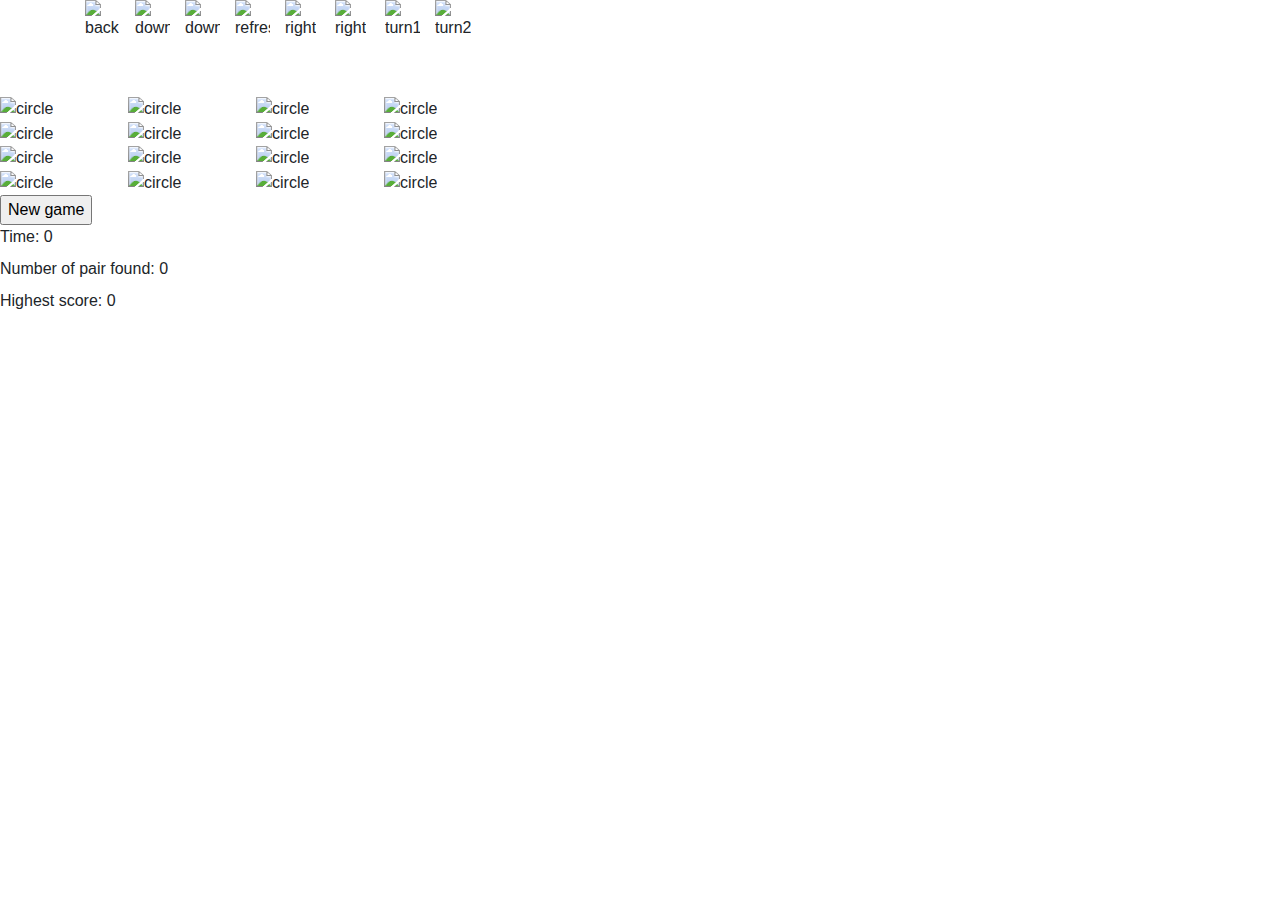
==== index.html @ 3bd8498a "Highest score done" ====
<!DOCTYPE html>
<html lang="en">

<head>
    <meta charset="UTF-8">
    <title>Exercise - frame-player</title>
    <script src="https://ajax.googleapis.com/ajax/libs/jquery/2.1.3/jquery.min.js"></script>
    <link rel="stylesheet" href="css/memory_game.css">
    <link href="https://stackpath.bootstrapcdn.com/bootstrap/4.1.2/css/bootstrap.min.css" rel="stylesheet" />
</head>

<body>
    <div class="home-teams">
        <div class="container">
            <div class="row d-md-block">
                <div class="col-md-6 float-left" style="background-color: white; height: 50px; width: 50px;">
                    <img src="images/back.svg" alt="back">
                </div>
                <div class="col-md-3 float-left" style="background-color: white; height: 50px;width: 50px;">
                    <img src="images/arrows.svg" alt="down">
                </div>
                <div class="col-md-3 float-left" style="background-color: white; height: 50px;width: 50px;">
                    <img src="images/down-arrow.svg" alt="down">
                </div>
                <div class="col-md-3 float-left" style="background-color: white; height: 50px; width: 50px;">
                    <img src="images/refresh.svg" alt="refresh">
                </div>
                <div class="col-md-3 float-left" style="background-color: white; height: 50px; width: 50px;">
                    <img src="images/right.svg" alt="right">
                </div>
                <div class="col-md-3 float-left" style="background-color: white; height: 50px; width: 50px;">
                    <img src="images/down-arrow(1).svg" alt="right">
                </div>
                <div class="col-md-3 float-left" style="background-color: white; height: 50px; width: 50px;">
                    <img src="images/turn(1).svg" alt="turn1">
                </div>
                <div class="col-md-6 float-left" style="background-color: white; height: 50px; width: 50px;">
                    <img src="images/turn.svg" alt="turn2">
                </div>
            </div>
        </div>
    </div>
    <br>
    <br>
    <br>
    <br>

    <!--Adding grid 4*4-->

    <div class="row" style="width: 40%;">
        <div class="col-sm"><img class="btnDefault closed" src="images/plain-circle.svg" alt="circle"></div>
        <div class="col-sm"><img class="btnDefault closed" src="images/plain-circle.svg" alt="circle"></div>
        <div class="col-sm"><img class="btnDefault closed" src="images/plain-circle.svg" alt="circle"></div>
        <div class="col-sm"><img class="btnDefault closed" src="images/plain-circle.svg" alt="circle"></div>
    </div>

    <!-- Four columns: 25% width on all screens, except for extra small (100% width)-->
    <div class="row" style="width: 40%;">
        <div class="col-sm"><img class="btnDefault closed" src="images/plain-circle.svg" alt="circle"></div>
        <div class="col-sm"><img class="btnDefault closed" src="images/plain-circle.svg" alt="circle"></div>
        <div class="col-sm"><img class="btnDefault closed" src="images/plain-circle.svg" alt="circle"></div>
        <div class="col-sm"><img class="btnDefault closed" src="images/plain-circle.svg" alt="circle"></div>
    </div>

    <div class="row" style="width: 40%;">
        <div class="col-sm"><img class="btnDefault closed" src="images/plain-circle.svg" alt="circle"></div>
        <div class="col-sm"><img class="btnDefault closed" src="images/plain-circle.svg" alt="circle"></div>
        <div class="col-sm"><img class="btnDefault closed" src="images/plain-circle.svg" alt="circle"></div>
        <div class="col-sm"><img class="btnDefault closed" src="images/plain-circle.svg" alt="circle"></div>
    </div>


    <div class="row" style="width: 40%;">
        <div class="col-sm"><img class="btnDefault closed" src="images/plain-circle.svg" alt="circle"></div>
        <div class="col-sm"><img class="btnDefault closed" src="images/plain-circle.svg" alt="circle"></div>
        <div class="col-sm"><img class="btnDefault closed" src="images/plain-circle.svg" alt="circle"></div>
        <div class="col-sm"><img class="btnDefault closed" src="images/plain-circle.svg" alt="circle"></div>
    </div>

    <input type="button" id="btnNewGame" value="New game">
    <br>
    Time: <label id="lblTimer">0</label>
    <br>
    Number of pair found: <label id="lblPairFound">0</label>
    <br>
    Highest score: <label id="lblHighestScore">0</label>
    <script src="js/memory_game.js"></script>

</body>

</html>
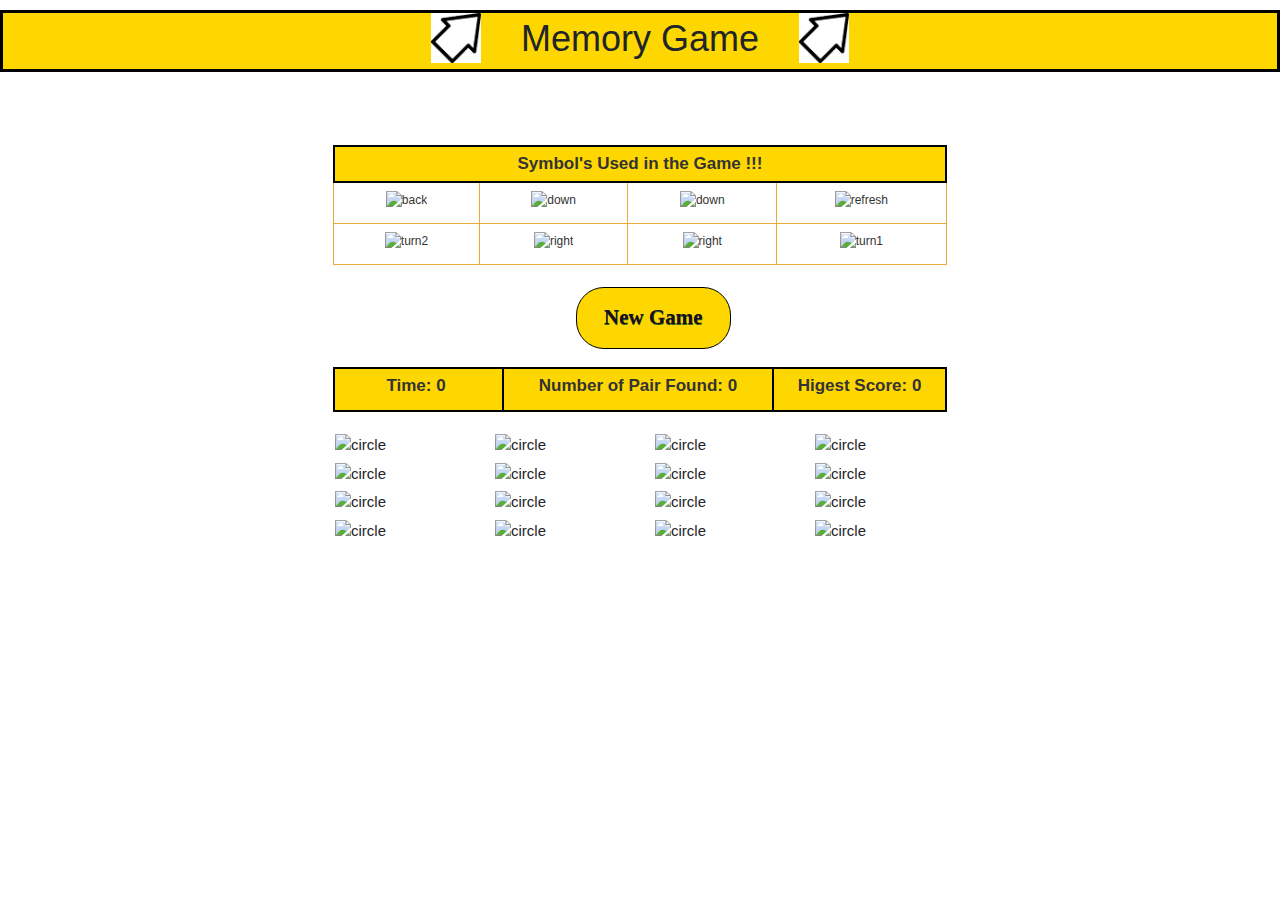
==== commit 102220be: "UI_Updated" ====
--- a/index.html
+++ b/index.html
@@ -3,88 +3,99 @@
 
 <head>
     <meta charset="UTF-8">
-    <title>Exercise - frame-player</title>
+    <title>Exercise - Memory Game</title>
     <script src="https://ajax.googleapis.com/ajax/libs/jquery/2.1.3/jquery.min.js"></script>
     <link rel="stylesheet" href="css/memory_game.css">
     <link href="https://stackpath.bootstrapcdn.com/bootstrap/4.1.2/css/bootstrap.min.css" rel="stylesheet" />
+    <link rel="stylesheet" href="https://www.w3schools.com/w3css/4/w3.css">
 </head>
 
 <body>
-    <div class="home-teams">
-        <div class="container">
-            <div class="row d-md-block">
-                <div class="col-md-6 float-left" style="background-color: white; height: 50px; width: 50px;">
-                    <img src="images/back.svg" alt="back">
-                </div>
-                <div class="col-md-3 float-left" style="background-color: white; height: 50px;width: 50px;">
-                    <img src="images/arrows.svg" alt="down">
-                </div>
-                <div class="col-md-3 float-left" style="background-color: white; height: 50px;width: 50px;">
-                    <img src="images/down-arrow.svg" alt="down">
-                </div>
-                <div class="col-md-3 float-left" style="background-color: white; height: 50px; width: 50px;">
-                    <img src="images/refresh.svg" alt="refresh">
-                </div>
-                <div class="col-md-3 float-left" style="background-color: white; height: 50px; width: 50px;">
-                    <img src="images/right.svg" alt="right">
-                </div>
-                <div class="col-md-3 float-left" style="background-color: white; height: 50px; width: 50px;">
-                    <img src="images/down-arrow(1).svg" alt="right">
-                </div>
-                <div class="col-md-3 float-left" style="background-color: white; height: 50px; width: 50px;">
-                    <img src="images/turn(1).svg" alt="turn1">
-                </div>
-                <div class="col-md-6 float-left" style="background-color: white; height: 50px; width: 50px;">
-                    <img src="images/turn.svg" alt="turn2">
-                </div>
+<div class="home-teams">
+    <h1 style="text-align:center;  background-color: gold; border:3px solid black " class="title"><img style="background-color: white; height: 50px; width: 50px;" src="images/1.gif" alt="Symbol">&nbsp;&nbsp;&nbsp; Memory Game &nbsp;&nbsp;&nbsp;<img style="background-color: white; height: 50px; width: 50px;" src="images/1.gif" alt="Symbol"></h1>
+
+</div>
+<br>
+<br>
+<table class="tftable">
+    <tr>
+        <th colspan="4">Symbol's Used in the Game !!!</th>
+    </tr>
+    <tr>
+        <td><img style="background-color: white; height: 25px; width: 25px;" src="images/back.svg" alt="back"></td>
+        <td><img style="background-color: white; height: 25px; width: 25px;" src="images/arrows.svg" alt="down"></td>
+        <td><img style="background-color: white; height: 25px; width: 25px;" src="images/down-arrow.svg" alt="down"></td>
+        <td><img style="background-color: white; height: 25px; width: 25px;" src="images/refresh.svg" alt="refresh"></td>
+
+    </tr>
+    <tr>
+        <td><img style="background-color: white; height: 25px; width: 25px;" src="images/turn.svg" alt="turn2"></td>
+        <td><img style="background-color: white; height: 25px; width: 25px;" src="images/right.svg" alt="right"></td>
+        <td><img style="background-color: white; height: 25px; width: 25px;" src="images/down-arrow(1).svg" alt="right"></td>
+        <td><img style="background-color: white; height: 25px; width: 25px;" src="images/turn(1).svg" alt="turn1"></td>
+    </tr>
+</table>
+
+<input onclick="document.getElementById('id01').style.display='block'" type="button" id="btnNewGame" class="myButton" value="New Game">
+<table class="tftable">
+    <tr>
+        <th>&nbsp;&nbsp;&nbsp;&nbsp;&nbsp;<b> Time:</b> <label id="lblTimer">0</label> &nbsp;&nbsp;&nbsp;&nbsp;&nbsp;&nbsp;</th>
+        <th><b>Number of Pair Found:</b> <label id="lblPairFound">0</label></th>
+        <th><b>Higest Score:</b> <label id="lblHighestScore">0</label></th>
+    </tr>
+</table>
+
+
+<br>
+<!--Adding grid 4*4-->
+
+<div class="row" style="width: 50%;">
+    <div class="col-sm"><img class="btnDefault closed" src="images/plain-circle.svg" alt="circle"></div>
+    <div class="col-sm"><img class="btnDefault closed" src="images/plain-circle.svg" alt="circle"></div>
+    <div class="col-sm"><img class="btnDefault closed" src="images/plain-circle.svg" alt="circle"></div>
+    <div class="col-sm"><img class="btnDefault closed" src="images/plain-circle.svg" alt="circle"></div>
+</div>
+
+<!-- Four columns: 25% width on all screens, except for extra small (100% width)-->
+<div class="row" style="width: 50%;">
+    <div class="col-sm"><img class="btnDefault closed" src="images/plain-circle.svg" alt="circle"></div>
+    <div class="col-sm"><img class="btnDefault closed" src="images/plain-circle.svg" alt="circle"></div>
+    <div class="col-sm"><img class="btnDefault closed" src="images/plain-circle.svg" alt="circle"></div>
+    <div class="col-sm"><img class="btnDefault closed" src="images/plain-circle.svg" alt="circle"></div>
+</div>
+
+<div class="row" style="width: 50%;">
+    <div class="col-sm"><img class="btnDefault closed" src="images/plain-circle.svg" alt="circle"></div>
+    <div class="col-sm"><img class="btnDefault closed" src="images/plain-circle.svg" alt="circle"></div>
+    <div class="col-sm"><img class="btnDefault closed" src="images/plain-circle.svg" alt="circle"></div>
+    <div class="col-sm"><img class="btnDefault closed" src="images/plain-circle.svg" alt="circle"></div>
+</div>
+
+
+<div class="row" style="width: 50%;">
+    <div class="col-sm"><img class="btnDefault closed" src="images/plain-circle.svg" alt="circle"></div>
+    <div class="col-sm"><img class="btnDefault closed" src="images/plain-circle.svg" alt="circle"></div>
+    <div class="col-sm"><img class="btnDefault closed" src="images/plain-circle.svg" alt="circle"></div>
+    <div class="col-sm"><img class="btnDefault closed" src="images/plain-circle.svg" alt="circle"></div>
+</div>
+
+<div class="w3-container">
+    <div id="id01" class="w3-modal">
+        <div class="w3-modal-content">
+            <div class="w3-container">
+                <span onclick="document.getElementById('id01').style.display='none'" class="w3-button w3-display-topright">&times;</span>
+                <b>Game Rules:</b>
+                <p>1.Turn over any two cards.</p>
+                <p>2.Watch and remember during the other player's turn.</p>
+                <p>3.If the two cards match, you won.</p>
+                <p>4.The game is over when all the cards have been matched.</p>
+                <p>5.The game is over when all the cards have been matched.</p>
             </div>
         </div>
     </div>
-    <br>
-    <br>
-    <br>
-    <br>
+</div>
 
-    <!--Adding grid 4*4-->
-
-    <div class="row" style="width: 40%;">
-        <div class="col-sm"><img class="btnDefault closed" src="images/plain-circle.svg" alt="circle"></div>
-        <div class="col-sm"><img class="btnDefault closed" src="images/plain-circle.svg" alt="circle"></div>
-        <div class="col-sm"><img class="btnDefault closed" src="images/plain-circle.svg" alt="circle"></div>
-        <div class="col-sm"><img class="btnDefault closed" src="images/plain-circle.svg" alt="circle"></div>
-    </div>
-
-    <!-- Four columns: 25% width on all screens, except for extra small (100% width)-->
-    <div class="row" style="width: 40%;">
-        <div class="col-sm"><img class="btnDefault closed" src="images/plain-circle.svg" alt="circle"></div>
-        <div class="col-sm"><img class="btnDefault closed" src="images/plain-circle.svg" alt="circle"></div>
-        <div class="col-sm"><img class="btnDefault closed" src="images/plain-circle.svg" alt="circle"></div>
-        <div class="col-sm"><img class="btnDefault closed" src="images/plain-circle.svg" alt="circle"></div>
-    </div>
-
-    <div class="row" style="width: 40%;">
-        <div class="col-sm"><img class="btnDefault closed" src="images/plain-circle.svg" alt="circle"></div>
-        <div class="col-sm"><img class="btnDefault closed" src="images/plain-circle.svg" alt="circle"></div>
-        <div class="col-sm"><img class="btnDefault closed" src="images/plain-circle.svg" alt="circle"></div>
-        <div class="col-sm"><img class="btnDefault closed" src="images/plain-circle.svg" alt="circle"></div>
-    </div>
-
-
-    <div class="row" style="width: 40%;">
-        <div class="col-sm"><img class="btnDefault closed" src="images/plain-circle.svg" alt="circle"></div>
-        <div class="col-sm"><img class="btnDefault closed" src="images/plain-circle.svg" alt="circle"></div>
-        <div class="col-sm"><img class="btnDefault closed" src="images/plain-circle.svg" alt="circle"></div>
-        <div class="col-sm"><img class="btnDefault closed" src="images/plain-circle.svg" alt="circle"></div>
-    </div>
-
-    <input type="button" id="btnNewGame" value="New game">
-    <br>
-    Time: <label id="lblTimer">0</label>
-    <br>
-    Number of pair found: <label id="lblPairFound">0</label>
-    <br>
-    Highest score: <label id="lblHighestScore">0</label>
-    <script src="js/memory_game.js"></script>
+<script src="js/memory_game.js"></script>
 
 </body>
 
--- a/css/memory_game.css
+++ b/css/memory_game.css
@@ -0,0 +1,153 @@
+.home-teams {
+    text-align: center;
+}
+
+.symbol {
+    margin-left: 22%;
+    margin-top: 30px;
+}
+
+img {
+    margin-bottom: 6px;
+}
+
+.row {
+    margin-left: 25% !important;
+}
+
+.myButton {
+    margin-top: 1.5rem;
+    background-color: gold;
+    border-radius: 28px;
+    border: 1px solid black;
+    display: inline-block;
+    cursor: pointer;
+    color: #1a0f1a;
+    margin-left: 45%;
+    font-family: Trebuchet MS;
+    font-size: 21px;
+    font-weight: bold;
+    padding: 14px 27px;
+    text-decoration: none;
+    text-shadow: 0px 1px 0px #2f6627;
+}
+
+.myButton:hover {
+    background-color: #fff2ff;
+}
+
+.myButton:active {
+    position: relative;
+    top: 1px;
+}
+
+.tftable {
+    margin-top: 18px;
+    font-size: 12px;
+    color: #333333;
+    width: 48%;
+    margin-left: 26%;
+    border-width: 1px;
+    border-color: #ebab3a;
+    border-collapse: collapse;
+}
+
+.tftable th {
+    font-size: 17px;
+    background-color: gold;
+    border-width: 2px;
+    padding: 4px;
+    border-style: solid;
+    border-color: black;
+    text-align: center;
+}
+
+.tftable tr {
+    background-color: #ffffff;
+}
+
+.tftable td {
+    font-size: 12px;
+    border-width: 1px;
+    padding: 8px;
+    border-style: solid;
+    border-color: #ebab3a;
+    text-align: center;
+}
+
+.tftable tr:hover {
+    background-color: #ffff99;
+}
+
+.box {
+    width: 40%;
+    margin: 0 auto;
+    background: rgba(255, 255, 255, 0.2);
+    padding: 35px;
+    border: 2px solid #fff;
+    border-radius: 20px/50px;
+    background-clip: padding-box;
+    text-align: center;
+}
+
+.overlay {
+    position: fixed;
+    top: 0;
+    bottom: 0;
+    left: 0;
+    right: 0;
+    background: rgba(0, 0, 0, 0.7);
+    transition: opacity 500ms;
+    visibility: hidden;
+    opacity: 0;
+}
+
+.overlay:target {
+    visibility: visible;
+    opacity: 1;
+}
+
+.popup {
+    margin: 70px auto;
+    padding: 20px;
+    background: #fff;
+    border-radius: 5px;
+    width: 30%;
+    position: relative;
+    transition: all 5s ease-in-out;
+}
+
+.popup h2 {
+    margin-top: 0;
+    color: #333;
+    font-family: Tahoma, Arial, sans-serif;
+}
+
+.popup .close {
+    position: absolute;
+    top: 20px;
+    right: 30px;
+    transition: all 200ms;
+    font-size: 30px;
+    font-weight: bold;
+    text-decoration: none;
+    color: #333;
+}
+
+.popup .close:hover {
+    color: #06D85F;
+}
+
+.popup .content {
+    max-height: 30%;
+    overflow: auto;
+}
+
+@media screen and (max-width: 700px) {
+    .box {
+        width: 70%;
+    }
+    .popup {
+        width: 70%;
+    }
+}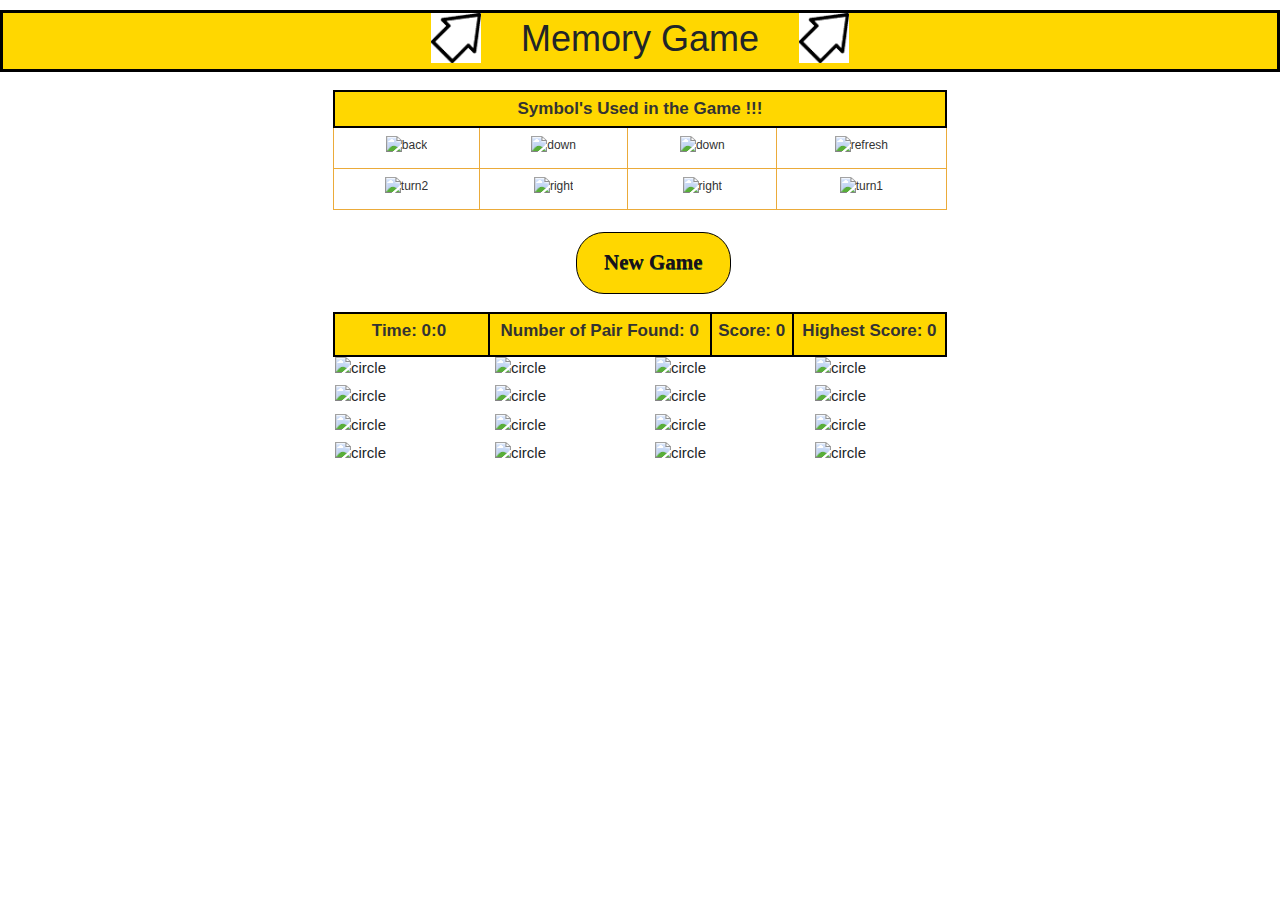
==== commit 1ac8261a: "UI_Fixed" ====
--- a/index.html
+++ b/index.html
@@ -15,8 +15,6 @@
     <h1 style="text-align:center;  background-color: gold; border:3px solid black " class="title"><img style="background-color: white; height: 50px; width: 50px;" src="images/1.gif" alt="Symbol">&nbsp;&nbsp;&nbsp; Memory Game &nbsp;&nbsp;&nbsp;<img style="background-color: white; height: 50px; width: 50px;" src="images/1.gif" alt="Symbol"></h1>
 
 </div>
-<br>
-<br>
 <table class="tftable">
     <tr>
         <th colspan="4">Symbol's Used in the Game !!!</th>
@@ -36,17 +34,17 @@
     </tr>
 </table>
 
-<input onclick="document.getElementById('id01').style.display='block'" type="button" id="btnNewGame" class="myButton" value="New Game">
+<input  type="button" id="btnNewGame" class="myButton" value="New Game">
+
 <table class="tftable">
     <tr>
-        <th>&nbsp;&nbsp;&nbsp;&nbsp;&nbsp;<b> Time:</b> <label id="lblTimer">0</label> &nbsp;&nbsp;&nbsp;&nbsp;&nbsp;&nbsp;</th>
+        <th>&nbsp;&nbsp;&nbsp;&nbsp;&nbsp;<b> Time:</b> <label id="lblTimer">0:0</label> &nbsp;&nbsp;&nbsp;&nbsp;&nbsp;&nbsp;</th>
         <th><b>Number of Pair Found:</b> <label id="lblPairFound">0</label></th>
-        <th><b>Higest Score:</b> <label id="lblHighestScore">0</label></th>
+        <th><b>Score:</b> <label id="lblScore">0</label></th>
+        <th><b>Highest Score:</b> <label id="lblHighestScore">0</label></th>
     </tr>
 </table>
 
-
-<br>
 <!--Adding grid 4*4-->
 
 <div class="row" style="width: 50%;">
@@ -80,10 +78,10 @@
 </div>
 
 <div class="w3-container">
-    <div id="id01" class="w3-modal">
+    <div id="sectionRule" class="w3-modal">
         <div class="w3-modal-content">
             <div class="w3-container">
-                <span onclick="document.getElementById('id01').style.display='none'" class="w3-button w3-display-topright">&times;</span>
+                <span id="cancelRules" class="w3-button w3-display-topright">&times;</span>
                 <b>Game Rules:</b>
                 <p>1.Turn over any two cards.</p>
                 <p>2.Watch and remember during the other player's turn.</p>
--- a/css/memory_game.css
+++ b/css/memory_game.css
@@ -137,9 +137,10 @@
 .popup .close:hover {
     color: #06D85F;
 }
-
+col-sm
 .popup .content {
     max-height: 30%;
+    height: 100px;
     overflow: auto;
 }
 
